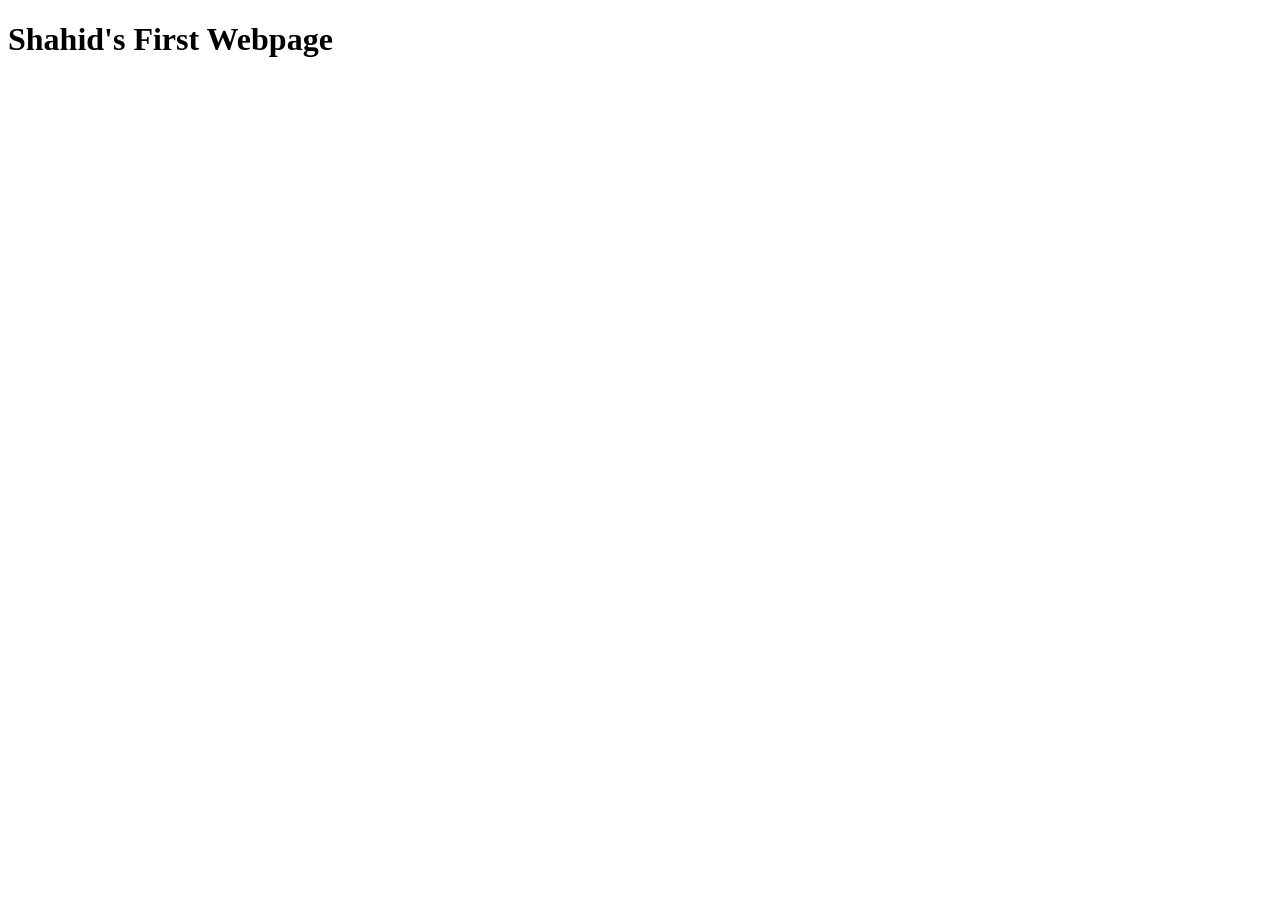
==== index.html @ 79769c0c "CREATE: simple index page created with heading" ====
<!DOCTYPE html>
<html lang="en">
<head>
    <meta charset="UTF-8">
    <meta http-equiv="X-UA-Compatible" content="IE=edge">
    <meta name="viewport" content="width=device-width, initial-scale=1.0">
    <title>Shahid's First Webpage</title>
</head>
<body>
    <h1>Shahid's First Webpage</h1>   
</body>
</html>
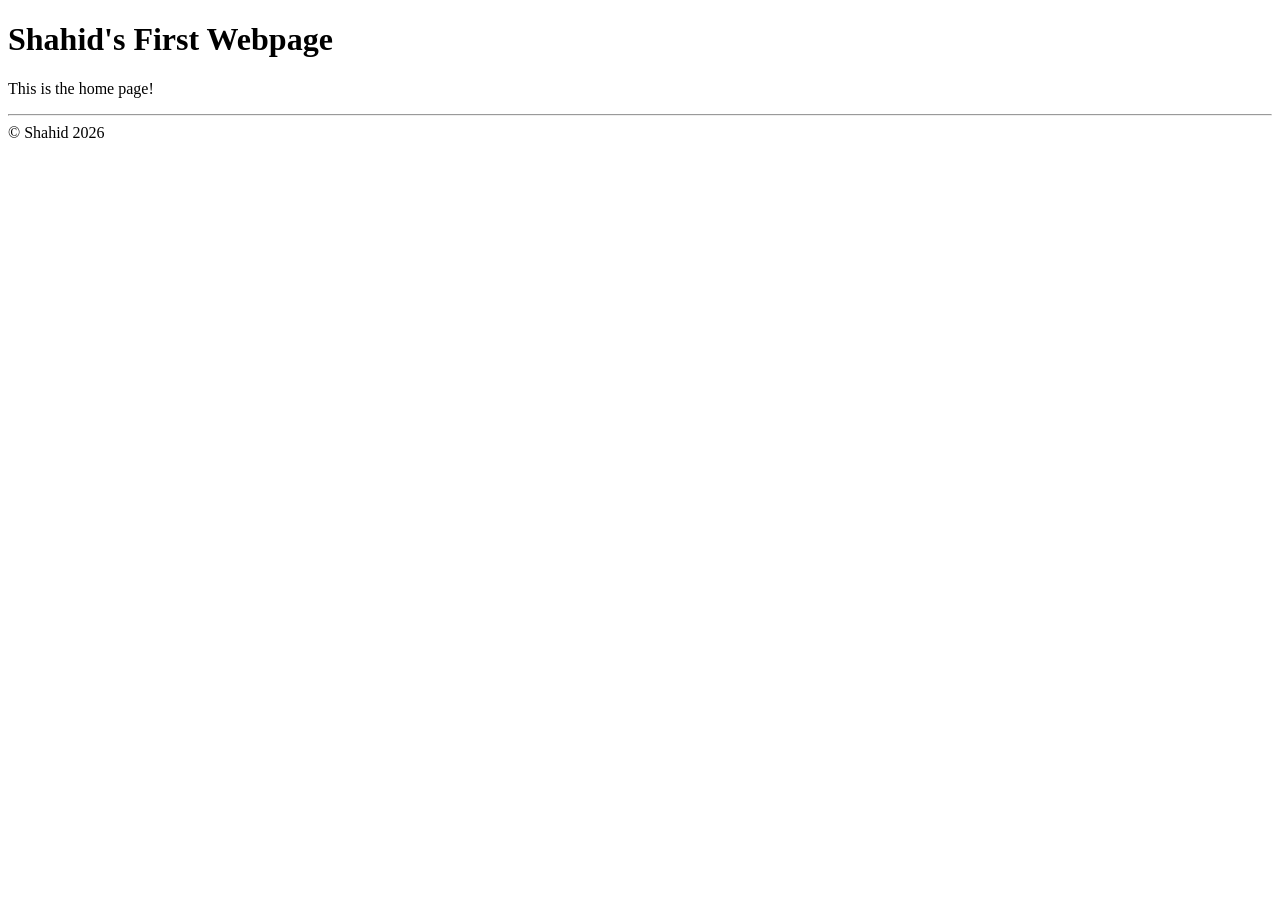
==== commit 855cd98b: "EDIT: Add footer content" ====
--- a/index.html
+++ b/index.html
@@ -7,6 +7,9 @@
     <title>Shahid's First Webpage</title>
 </head>
 <body>
-    <h1>Shahid's First Webpage</h1>   
+    <h1>Shahid's First Webpage</h1>
+    <p>This is the home page!</p>
+    <hr>
+    <footer>&copy; Shahid 2026</footer>   
 </body>
 </html>
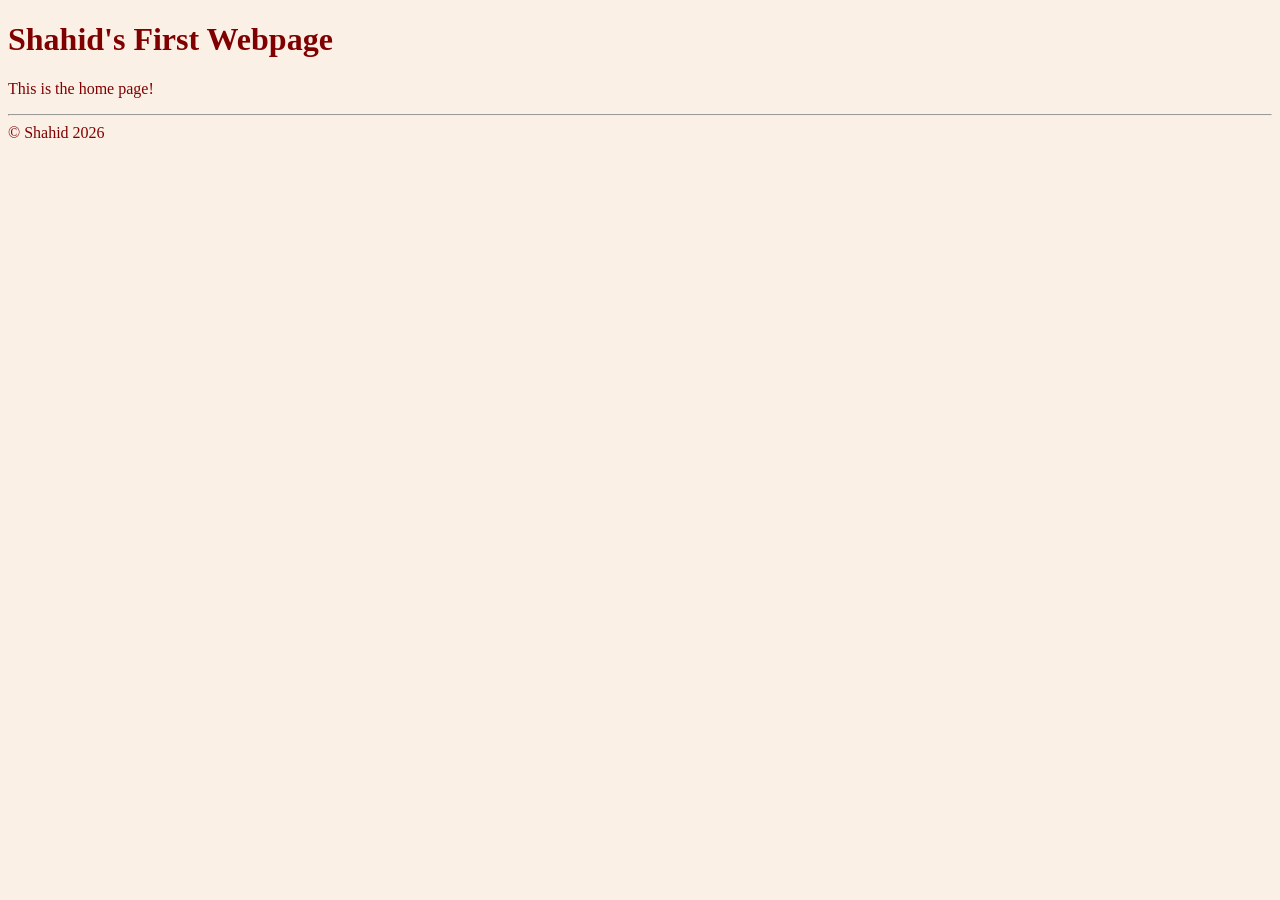
==== commit 2f7a9749: "CREATE: Add stylesheet with body styling" ====
--- a/index.html
+++ b/index.html
@@ -5,6 +5,7 @@
     <meta http-equiv="X-UA-Compatible" content="IE=edge">
     <meta name="viewport" content="width=device-width, initial-scale=1.0">
     <title>Shahid's First Webpage</title>
+    <link rel="stylesheet" href="styles/main_styles.css">
 </head>
 <body>
     <h1>Shahid's First Webpage</h1>
--- a/styles/main_styles.css
+++ b/styles/main_styles.css
@@ -0,0 +1,4 @@
+body {
+    background-color: linen;
+    color: maroon;
+}
